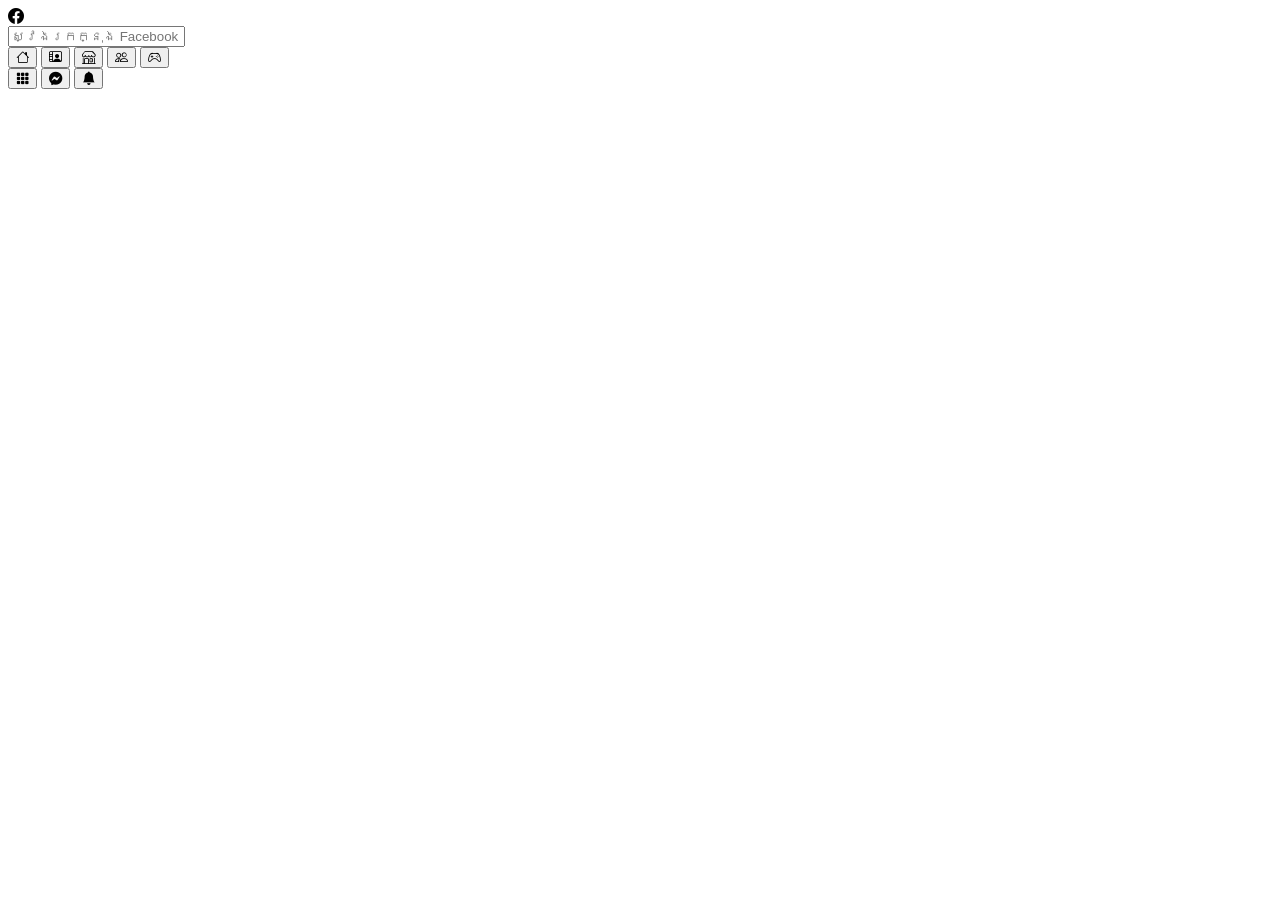
==== profile/index.html @ 2eef3ab6 "Navbar Facebook" ====
<!DOCTYPE html>
<html lang="en">
<head>
    <meta charset="UTF-8">
    <meta name="viewport" content="width=device-width, initial-scale=1.0">
    <title>Document</title>
    <link rel="stylesheet" href="/css/profile/index.css">
    <link
    rel="stylesheet"
    href="https://cdn.jsdelivr.net/npm/bootstrap-icons@1.13.2/font/bootstrap-icons.min.css">
</head>
<body>
    
    <!-- navbar -->
     <div class="navbar">
        <!-- left & center -->
        <div class="nav">

            <!-- left -->
             <div class="nav-left">

                <div>
                    <i class="bi bi-facebook logo-fb"></i>
                </div>
                
                <input type="text" placeholder="ស្វែងរកក្នុង​ Facebook" class=" search">

             </div>
             <!--  -->
              <div class="nav-center">
                
                <button class="btn-center">
                    <i class="bi bi-house"></i>
                </button>
                <button class="btn-center">
                    <i class="bi bi-person-video2"></i>
                </button>
                <button class="btn-center">
                    <i class="bi bi-shop"></i>
                </button>
                <button class="btn-center">
                    <i class="bi bi-people"></i>
                </button>
                <button class="btn-center">
                    <i class="bi bi-controller"></i>
                </button>

              </div>

        </div>
        <!-- right -->
         <div class="nav-right">

            <button class="btn-right">
                <i class="bi bi-grid-3x3-gap-fill"></i>
            </button>
            <button class="btn-right">
                <i class="bi bi-messenger"></i>
            </button>
            <button class="btn-right">
                <i class="bi bi-bell-fill"></i>
            </button>

            <img src="" alt="">

         </div>
     </div>

</body>
</html>
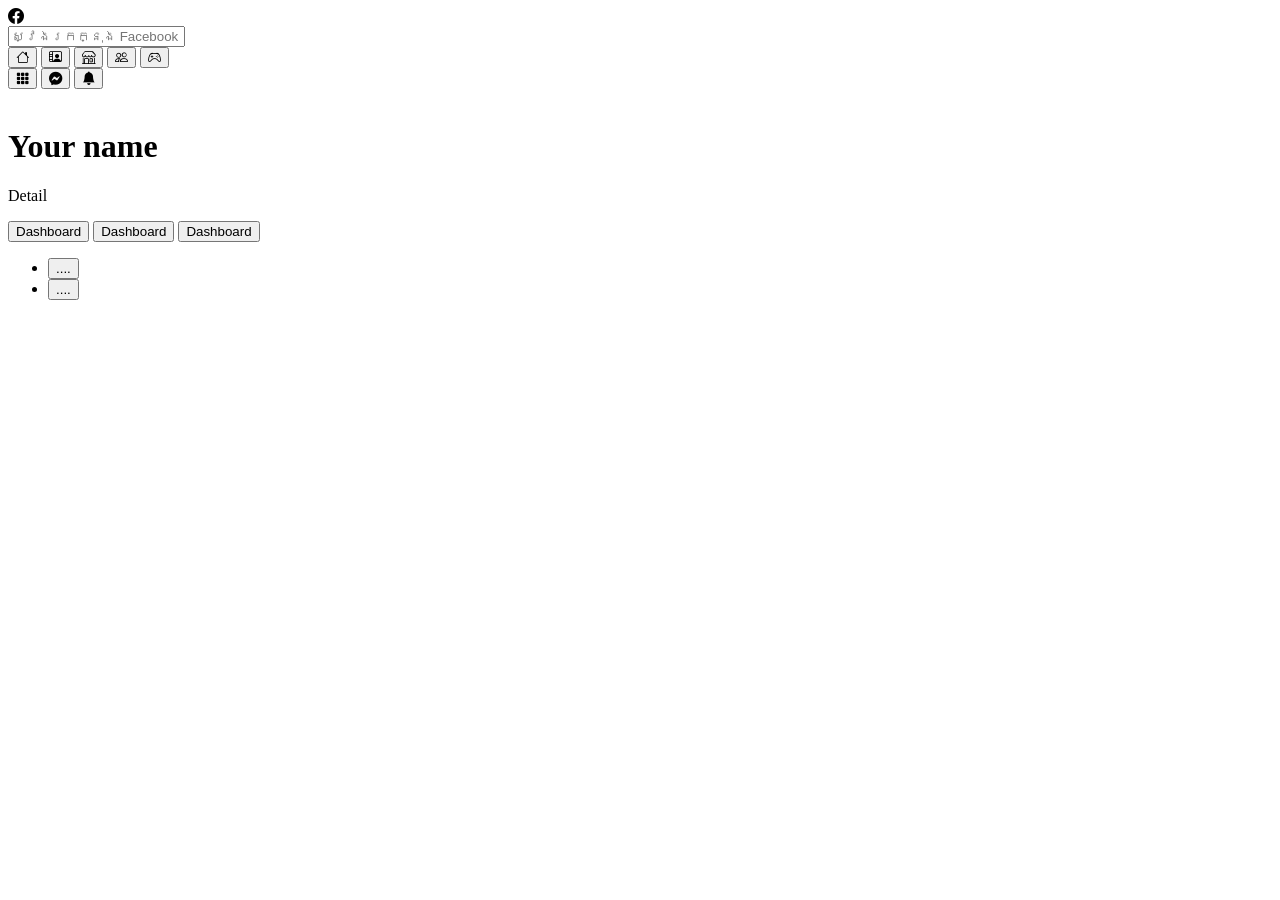
==== commit a197d50a: "Add Srtucture" ====
--- a/profile/index.html
+++ b/profile/index.html
@@ -66,5 +66,42 @@
          </div>
      </div>
 
+     <!-- profile -->
+      <div class="main-profile">
+        <!-- cover image -->
+         <div class="cover-img">
+
+         </div>
+         <!-- profiel image and detail -->
+          <div class="profiel">
+            <!-- profile image -->
+             <div class="profile-image">
+                <img src="" alt="">
+             </div>
+             <!-- name and title -->
+              <div class="profile-title">
+                <h1>Your name</h1>
+                <p>Detail</p>
+              </div>
+              <!-- btn list detail -->
+               <div class="btn-detail-list">
+                 <button>Dashboard</button>
+                 <button>Dashboard</button>
+                 <button>Dashboard</button>
+               </div>
+          </div>
+          <!-- list detail -->
+           <div class="list-detail">
+            <ul class="list-btn">
+                <li>
+                    <button>....</button>
+                </li>
+                <li>
+                    <button>....</button>
+                </li>
+            </ul>
+           </div>
+      </div>
+
 </body>
 </html>
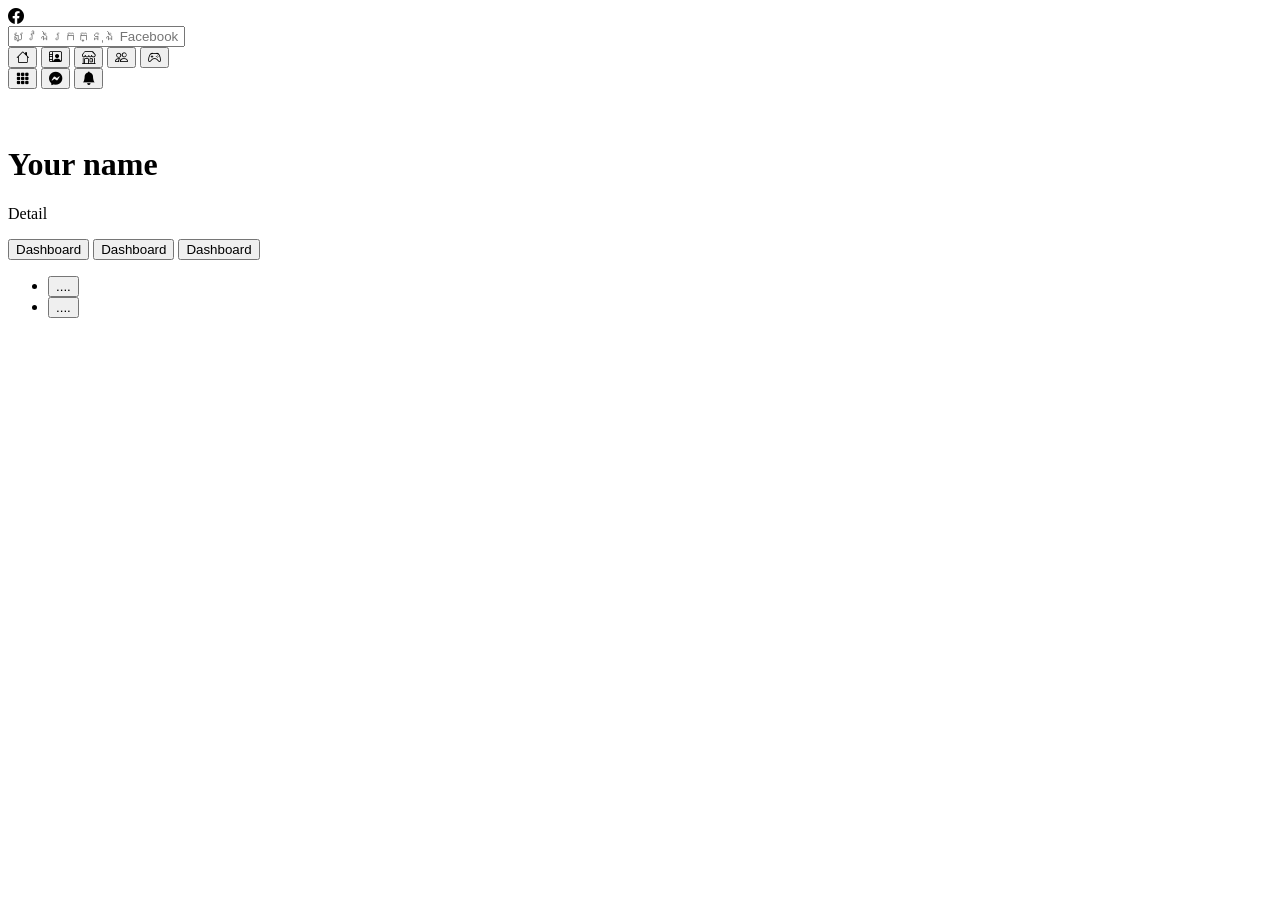
==== commit 08dc3728: "Structure style" ====
--- a/profile/index.html
+++ b/profile/index.html
@@ -70,7 +70,7 @@
       <div class="main-profile">
         <!-- cover image -->
          <div class="cover-img">
-
+            <img src="https://scontent.fpnh18-1.fna.fbcdn.net/v/t39.30808-6/815702432_1106111051755469_1031255497165939285_n.jpg?stp=dst-jpg_tt6&cstp=mx960x1280&ctp=s960x960&_nc_cat=102&_nc_map=urlgen_bucketless&ccb=1-7&_nc_sid=cc71e4&_nc_eui2=AeE3FgsBIc3byufkF98F01_7ivza60tLhq-K_NrrS0uGr1hPm-bI0FrYoIChqqBnLlHUsKPVCD7Q5NSwN-CKT8c1&_nc_ohc=JjO2p01uAJwQ7kNvwFkA1ju&_nc_oc=AdrYWmKyy5sZtaScYjv75vgMjNHY-066ReZwXGsRAs6YQNL5F7rzhTHPCz7BG8sabMg&_nc_zt=23&_nc_ht=scontent.fpnh18-1.fna&_nc_gid=9kY7TjPYOLpVrpAwWXgvYg&_nc_ss=7b2a8&oh=00_AQQYsQycqeqr0FOHGkIe38Rr0cnZx6RqfuSpMd7wFMDKkg&oe=6B081178" alt="">
          </div>
          <!-- profiel image and detail -->
           <div class="profiel">
